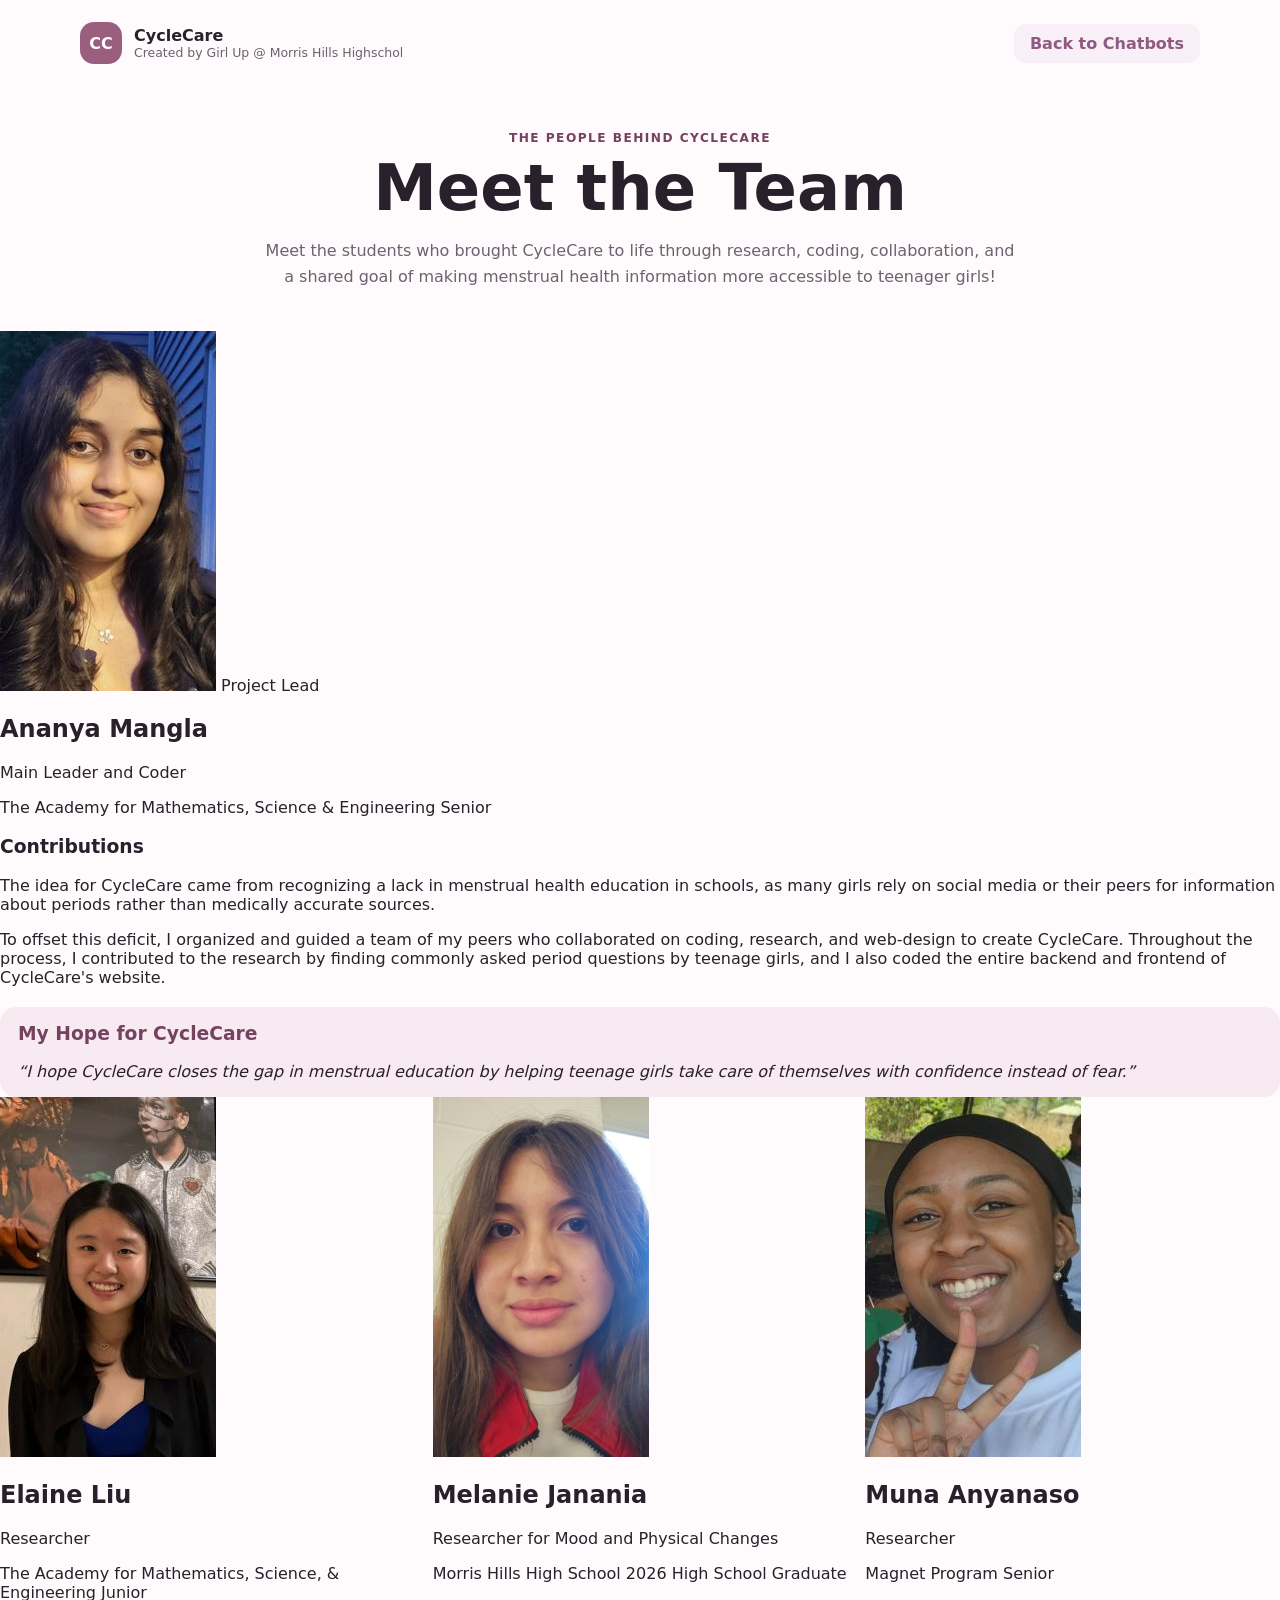
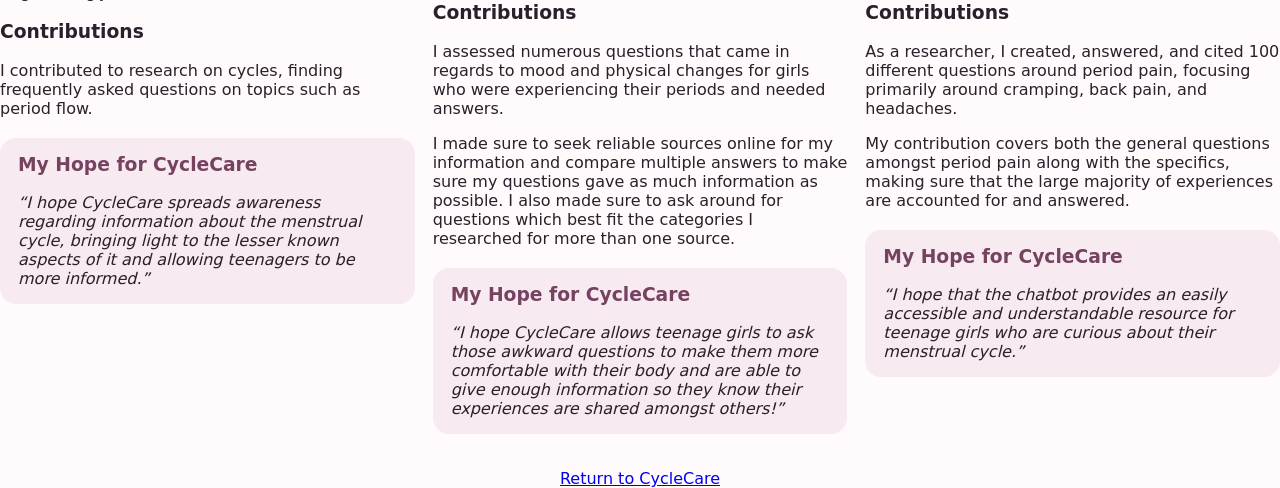
==== team.html @ 77952ff6 "Change class from 'ghost' to 'team-link'" ====
<!DOCTYPE html>
<html lang="en">

<head>
  <meta charset="UTF-8">
  <meta
    name="viewport"
    content="width=device-width, initial-scale=1.0"
  >

  <title>Meet the Team | CycleCare</title>

  <!-- Use the SAME stylesheet as your CycleCare homepage -->
  <link rel="stylesheet" href="style.css">
</head>


<body>

  <!-- =========================
       HEADER
  ========================== -->

  <div class="wrap">

  <header>

    <a href="index.html" class="brand">

      <div class="mark">
        CC
      </div>

      <div>
        <strong>CycleCare</strong>
        <small>Created by Girl Up @ Morris Hills Highschol</small>
      </div>

    </a>

    <div class="team-nav">

      <a href="index.html" class="team-link">
        Back to Chatbots
      </a>

    </div>

  </header>

</div>


  <!-- =========================
       INTRO
  ========================== -->

  <section class="team-hero">

  <div class="wrap">

    <div class="eyebrow">
      THE PEOPLE BEHIND CYCLECARE
    </div>

    <h1>Meet the Team</h1>

    <p class="lead">
      Meet the students who brought CycleCare to life through
      research, coding, collaboration, and a shared goal of making
      menstrual health information more accessible to teenager girls!
    </p>

  </div>

</section>



    <!-- =========================
         ANANYA
    ========================== -->

    <section class="member-card leader-card">

      <div class="member-photo-wrap">

        <img
          src="ananya.jpg"
          alt="Ananya Mangla"
          class="member-photo"
        >

        <span class="leader-badge">
          Project Lead
        </span>

      </div>


      <div class="member-info">

        <h2>Ananya Mangla</h2>

        <p class="member-role">
          Main Leader and Coder
        </p>

        <div class="member-meta">
          <span>
            The Academy for Mathematics, Science &amp; Engineering
          </span>

          <span>
            Senior
          </span>
        </div>


        <h3>Contributions</h3>

        <p>
          The idea for CycleCare came from recognizing a lack in
          menstrual health education in schools, as many girls rely
          on social media or their peers for information about
          periods rather than medically accurate sources.
        </p>

        <p>
          To offset this deficit, I organized and guided a team of
          my peers who collaborated on coding, research, and
          web-design to create CycleCare. Throughout the process,
          I contributed to the research by finding commonly asked
          period questions by teenage girls, and I also coded the
          entire backend and frontend of CycleCare's website.
        </p>


        <div class="team-hope">

          <h3>My Hope for CycleCare</h3>

          <p>
            “I hope CycleCare closes the gap in menstrual education
            by helping teenage girls take care of themselves with
            confidence instead of fear.”
          </p>

        </div>

      </div>

    </section>



    <!-- =========================
         OTHER TEAM MEMBERS
    ========================== -->

    <div class="team-grid">


      <!-- ELAINE -->

      <article class="member-card">

        <div class="member-photo-wrap">

          <img
            src="elaine.jpg"
            alt="Elaine Liu"
            class="member-photo"
          >

        </div>


        <div class="member-info">

          <h2>Elaine Liu</h2>

          <p class="member-role">
            Researcher
          </p>

          <div class="member-meta">

            <span>
              The Academy for Mathematics, Science, &amp; Engineering
            </span>

            <span>
              Junior
            </span>

          </div>


          <h3>Contributions</h3>

          <p>
            I contributed to research on cycles, finding frequently
            asked questions on topics such as period flow.
          </p>


          <div class="team-hope">

            <h3>My Hope for CycleCare</h3>

            <p>
              “I hope CycleCare spreads awareness regarding
              information about the menstrual cycle, bringing light
              to the lesser known aspects of it and allowing
              teenagers to be more informed.”
            </p>

          </div>

        </div>

      </article>



      <!-- MELANIE -->

      <article class="member-card">

        <div class="member-photo-wrap">

          <img
            src="melanie.png"
            alt="Melanie Janania"
            class="member-photo"
          >

        </div>


        <div class="member-info">

          <h2>Melanie Janania</h2>

          <p class="member-role">
            Researcher for Mood and Physical Changes
          </p>

          <div class="member-meta">

            <span>
              Morris Hills High School
            </span>

            <span>
              2026 High School Graduate
            </span>

          </div>


          <h3>Contributions</h3>

          <p>
            I assessed numerous questions that came in regards to
            mood and physical changes for girls who were
            experiencing their periods and needed answers.
          </p>

          <p>
            I made sure to seek reliable sources online for my
            information and compare multiple answers to make sure
            my questions gave as much information as possible.
            I also made sure to ask around for questions which best
            fit the categories I researched for more than one
            source.
          </p>


          <div class="team-hope">

            <h3>My Hope for CycleCare</h3>

            <p>
              “I hope CycleCare allows teenage girls to ask those
              awkward questions to make them more comfortable with
              their body and are able to give enough information so
              they know their experiences are shared amongst
              others!”
            </p>

          </div>

        </div>

      </article>



      <!-- MUNA -->

      <article class="member-card">

        <div class="member-photo-wrap">

          <img
            src="muna.jpg"
            alt="Muna Anyanaso"
            class="member-photo"
          >

        </div>


        <div class="member-info">

          <h2>Muna Anyanaso</h2>

          <p class="member-role">
            Researcher
          </p>

          <div class="member-meta">

            <span>
              Magnet Program
            </span>

            <span>
              Senior
            </span>

          </div>


          <h3>Contributions</h3>

          <p>
            As a researcher, I created, answered, and cited 100
            different questions around period pain, focusing
            primarily around cramping, back pain, and headaches.
          </p>

          <p>
            My contribution covers both the general questions
            amongst period pain along with the specifics, making
            sure that the large majority of experiences are
            accounted for and answered.
          </p>


          <div class="team-hope">

            <h3>My Hope for CycleCare</h3>

            <p>
              “I hope that the chatbot provides an easily accessible
              and understandable resource for teenage girls who are
              curious about their menstrual cycle.”
            </p>

          </div>

        </div>

      </article>

    </div>


    <div class="team-bottom">

      <a href="index.html" class="return-button">
        Return to CycleCare
      </a>

    </div>

  </main>

</body>

</html>
---- style.css ----
*{box-sizing:border-box}
:root{--bg:#fffafc;--surface:#fff;--text:#28202a;--muted:#6d626f;--border:#eadfe6;--accent:#9a5f7f;--accent2:#75425f;--soft:#f7eaf1}
body{margin:0;font-family:Inter,system-ui,-apple-system,"Segoe UI",sans-serif;color:var(--text);background:var(--bg)}
.wrap{width:min(1120px,calc(100% - 32px));margin:auto}
header{padding:22px 0;display:flex;justify-content:space-between;align-items:center}
.brand{display:flex;gap:12px;align-items:center}
.mark{width:42px;height:42px;border-radius:14px;display:grid;place-items:center;background:var(--accent);color:#fff;font-weight:800}
.brand strong,.brand small{display:block}.brand small{color:var(--muted);font-size:.78rem}
button,input{font:inherit}button{cursor:pointer}
.ghost{border:1px solid var(--border);background:#fff;border-radius:999px;padding:10px 15px}
.hero{padding:55px 0 70px;text-align:center}
.eyebrow{font-size:.76rem;letter-spacing:.12em;font-weight:800;color:var(--accent2)}
h1{font-size:clamp(2.2rem,6vw,4rem);line-height:1.05;margin:10px 0 16px}
.lead{max-width:720px;margin:auto;color:var(--muted);line-height:1.6}
.grid{display:grid;grid-template-columns:repeat(2,1fr);gap:18px;margin-top:38px;text-align:left}
.card{border:1px solid var(--border);background:#fff;border-radius:24px;padding:26px;box-shadow:0 12px 32px rgba(89,51,75,.06)}
.icon{width:52px;height:52px;border-radius:18px;background:var(--soft);display:grid;place-items:center;font-size:1.55rem;margin-bottom:18px}
.card b{font-size:1.22rem;display:block;margin-bottom:8px}.card p{color:var(--muted);line-height:1.5}
.hidden{display:none!important}
.chat{padding:18px 0 58px}.layout{display:grid;grid-template-columns:300px 1fr;gap:20px}
.side,.chatbox{background:#fff;border:1px solid var(--border);border-radius:24px;box-shadow:0 18px 50px rgba(89,51,75,.09)}
.side{padding:22px}.side h2{margin:14px 0 8px}.side p{color:var(--muted);line-height:1.5}
.examples button{display:block;width:100%;margin:8px 0;padding:10px 12px;border:1px solid var(--border);background:#fff;border-radius:13px;text-align:left}
.disclaimer{font-size:.82rem}
.chatbox{min-height:650px;display:flex;flex-direction:column;overflow:hidden}
.top{padding:17px 19px;border-bottom:1px solid var(--border);display:flex;justify-content:space-between;align-items:center}
.top small{display:block;color:var(--muted);margin-top:2px}
.messages{flex:1;padding:20px;overflow-y:auto}
.msg{display:flex;margin:11px 0}.msg.user{justify-content:flex-end}
.bubble{max-width:78%;padding:13px 15px;border-radius:18px;line-height:1.48;white-space:pre-wrap}
.msg.bot .bubble{background:#fff;border:1px solid var(--border);border-top-left-radius:6px}
.msg.user .bubble{background:var(--accent);color:#fff;border-top-right-radius:6px}
.meta{display:block;color:var(--muted);font-size:.72rem;margin-top:6px}
form{display:grid;grid-template-columns:1fr auto;gap:10px;padding:15px;border-top:1px solid var(--border)}
input{border:1px solid var(--border);border-radius:15px;padding:13px 14px;outline:none}
.send{border:0;border-radius:15px;background:var(--accent);color:#fff;padding:0 20px;font-weight:800}
@media(max-width:850px){.grid,.layout{grid-template-columns:1fr}.side{order:2}}


.team-link {
  display: inline-block;

  padding: 10px 16px;

  border-radius: 12px;

  color: #8f5a82;
  background: #f8f0f6;

  text-decoration: none;
  font-weight: 700;

  transition: 0.2s ease;
}

.team-link:hover {
  background: #f0e1ec;
  transform: translateY(-1px);
}

/* ========================================
   MEET THE TEAM PAGE
======================================== */

.team-hero{
  padding:45px 0 42px;
  text-align:center
}

.team-hero .lead{
  max-width:760px
}


/* NAVIGATION LINK */

header a{
  text-decoration:none;
  color:inherit
}

.team-nav{
  display:flex;
  gap:10px;
  align-items:center
}


/* TEAM MEMBER CARDS */

.team-members{
  padding-bottom:70px
}

.team-leader{
  display:grid;
  grid-template-columns:280px 1fr;
  overflow:hidden;
  padding:0;
  margin-bottom:22px;
  border:2px solid var(--border)
}

.team-photo-wrap{
  position:relative;
  background:var(--soft);
  min-height:340px
}

.team-photo{
  width:100%;
  height:100%;
  display:block;
  object-fit:cover
}

.leader-label{
  position:absolute;
  left:18px;
  bottom:18px;
  background:var(--accent);
  color:#fff;
  padding:8px 13px;
  border-radius:999px;
  font-size:.78rem;
  font-weight:800
}

.team-info{
  padding:28px
}

.team-info h2{
  margin:0 0 5px;
  font-size:1.65rem
}

.team-role{
  color:var(--accent2);
  font-weight:800;
  margin:0 0 14px
}

.team-details{
  display:flex;
  flex-wrap:wrap;
  gap:8px;
  margin-bottom:22px
}

.team-details span{
  background:var(--soft);
  color:var(--muted);
  padding:7px 10px;
  border-radius:10px;
  font-size:.78rem;
  font-weight:700
}

.team-info h3{
  margin:19px 0 7px;
  font-size:.95rem
}

.team-info p{
  color:var(--muted);
  line-height:1.6;
  margin-top:6px
}


/* HOPE SECTION */

.team-hope{
  background:var(--soft);
  border-radius:16px;
  padding:16px 18px;
  margin-top:20px
}

.team-hope h3{
  margin-top:0;
  color:var(--accent2)
}

.team-hope p{
  margin-bottom:0;
  color:var(--text);
  font-style:italic
}


/* THREE RESEARCHER CARDS */

.team-grid{
  display:grid;
  grid-template-columns:repeat(3,1fr);
  gap:18px
}

.team-member{
  padding:0;
  overflow:hidden;
  display:flex;
  flex-direction:column
}

.team-member .team-photo-wrap{
  height:280px;
  min-height:280px
}

.team-member .team-info{
  display:flex;
  flex-direction:column;
  flex:1
}

.team-member .team-hope{
  margin-top:auto
}


/* BOTTOM BUTTON */

.team-bottom{
  text-align:center;
  margin-top:35px
}

.team-bottom .ghost{
  display:inline-block;
  text-decoration:none;
  color:var(--text)
}


/* RESPONSIVE */

@media(max-width:850px){

  .team-leader{
    grid-template-columns:1fr
  }

  .team-leader .team-photo-wrap{
    height:420px
  }

  .team-grid{
    grid-template-columns:1fr
  }

  .team-member .team-photo-wrap{
    height:420px
  }

}

@media(max-width:500px){

  .team-hero{
    padding-top:30px
  }

  .team-info{
    padding:22px
  }

  .team-leader .team-photo-wrap,
  .team-member .team-photo-wrap{
    height:350px
  }

}
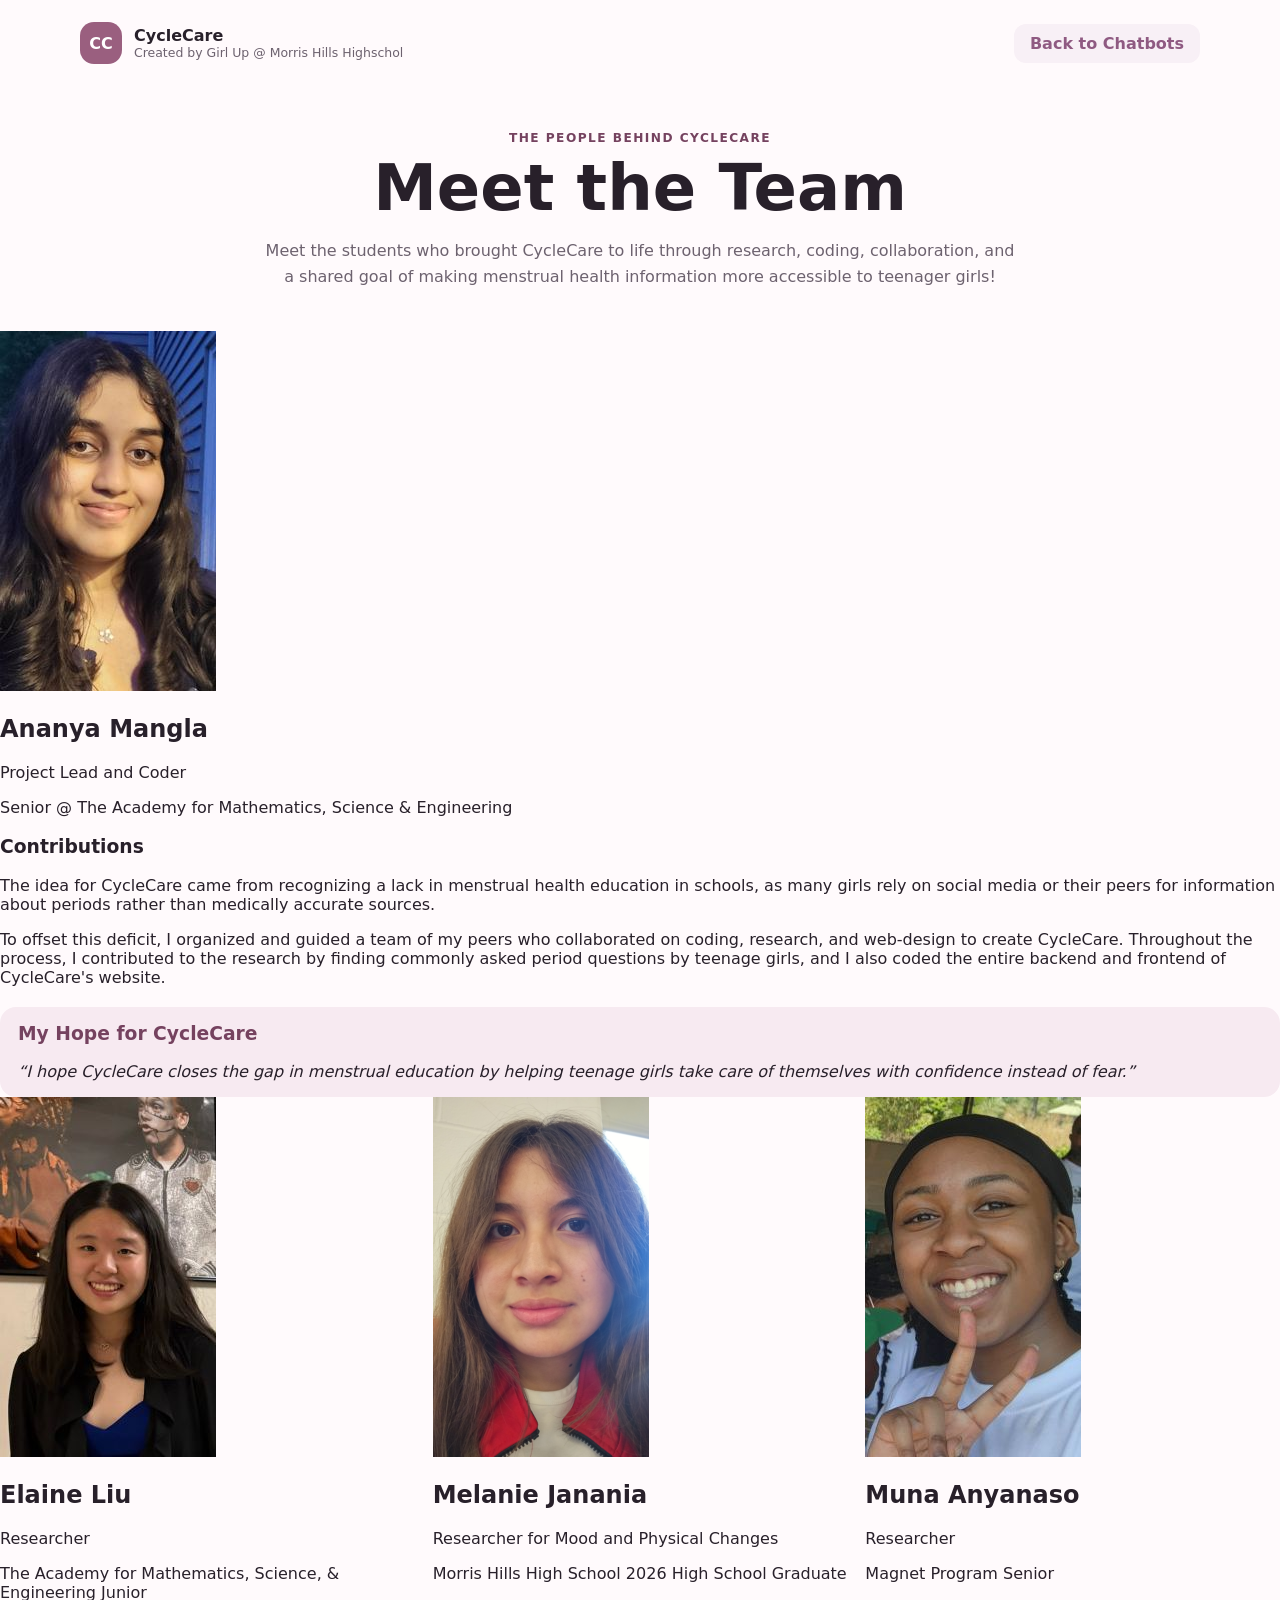
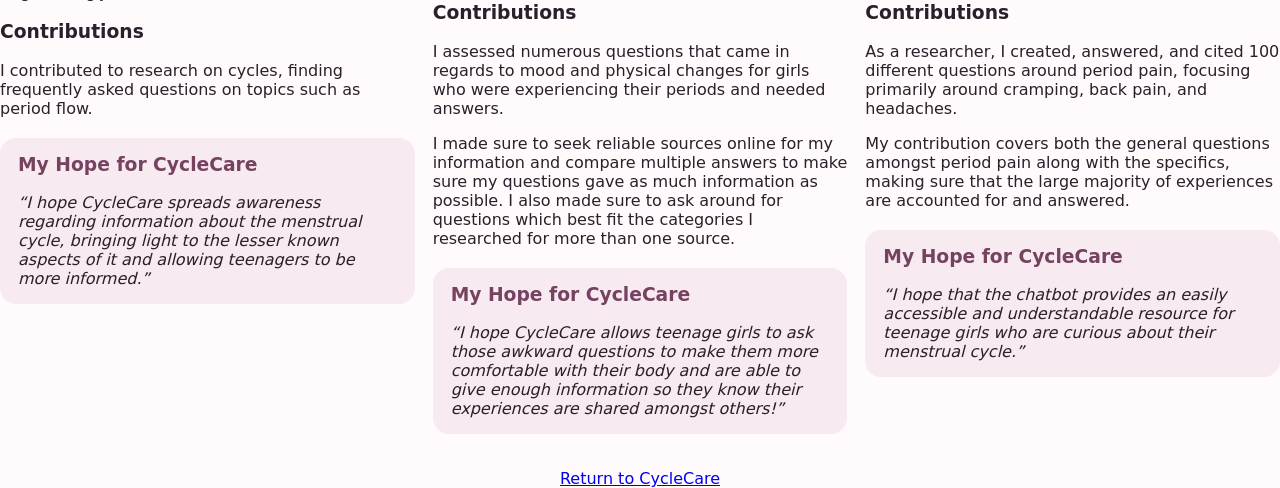
==== commit 3b05950c: "Revise Ananya Mangla's role and title Updated Ananya Mangla's role and title in the team section." ====
--- a/team.html
+++ b/team.html
@@ -91,10 +91,6 @@
           class="member-photo"
         >
 
-        <span class="leader-badge">
-          Project Lead
-        </span>
-
       </div>
 
 
@@ -103,16 +99,12 @@
         <h2>Ananya Mangla</h2>
 
         <p class="member-role">
-          Main Leader and Coder
+          Project Lead and Coder
         </p>
 
         <div class="member-meta">
           <span>
-            The Academy for Mathematics, Science &amp; Engineering
-          </span>
-
-          <span>
-            Senior
+            Senior @ The Academy for Mathematics, Science &amp; Engineering
           </span>
         </div>
 
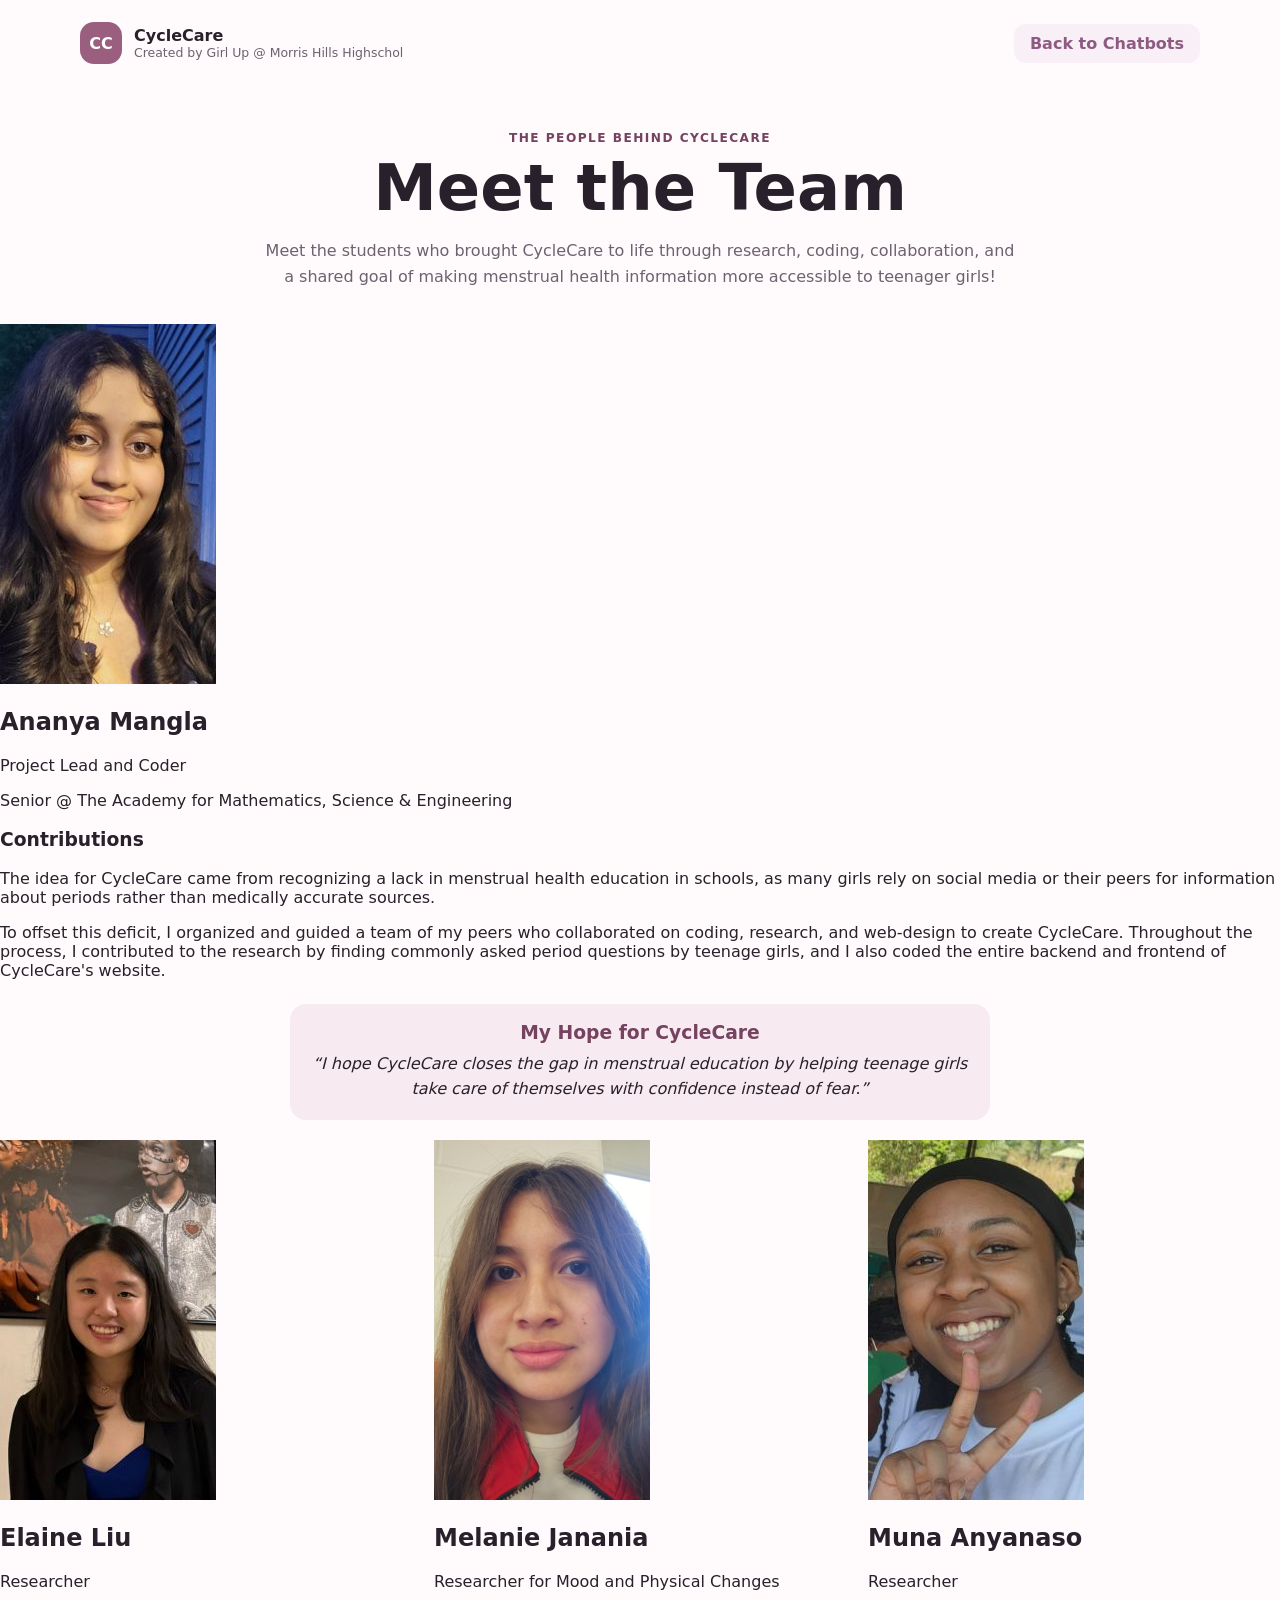
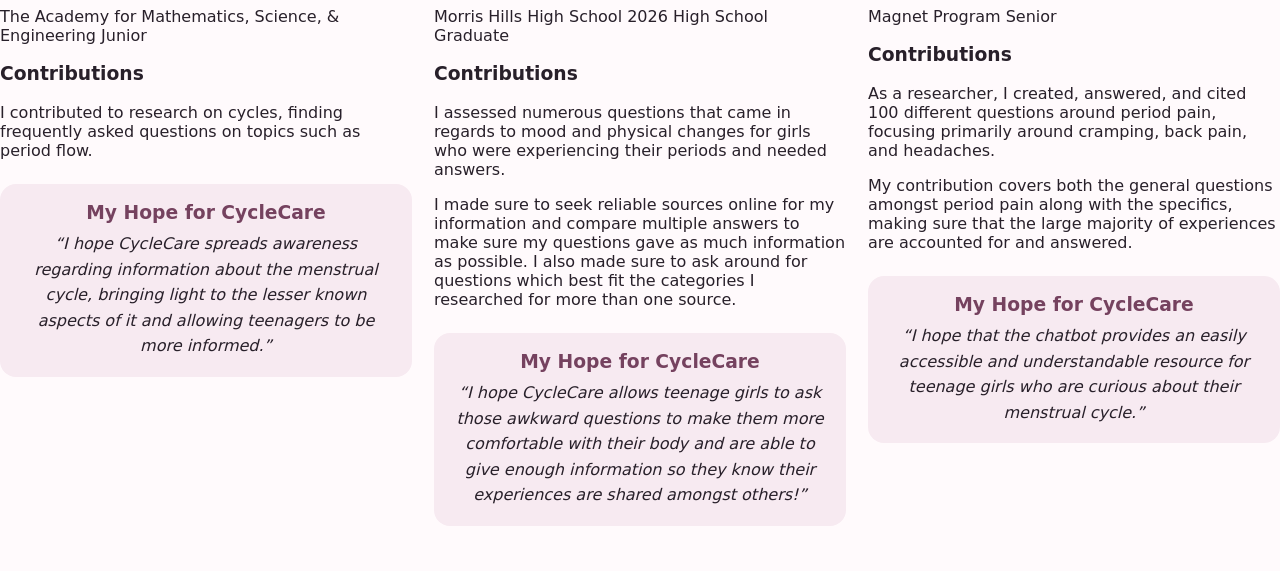
==== commit 31d93703: "Remove return button from team.html Removed return button link from the team section." ====
--- a/team.html
+++ b/team.html
@@ -363,10 +363,6 @@
 
     <div class="team-bottom">
 
-      <a href="index.html" class="return-button">
-        Return to CycleCare
-      </a>
-
     </div>
 
   </main>
--- a/style.css
+++ b/style.css
@@ -63,213 +63,388 @@
 ======================================== */
 
 .team-hero{
-  padding:45px 0 42px;
-  text-align:center
+  padding:45px 0 35px;
+  text-align:center;
 }
 
 .team-hero .lead{
-  max-width:760px
-}
-
-
-/* NAVIGATION LINK */
+  max-width:760px;
+  margin:auto;
+  color:var(--muted);
+  line-height:1.6;
+}
+
+
+/* HEADER */
 
 header a{
   text-decoration:none;
-  color:inherit
+  color:inherit;
 }
 
 .team-nav{
   display:flex;
   gap:10px;
-  align-items:center
-}
-
-
-/* TEAM MEMBER CARDS */
+  align-items:center;
+}
+
+
+/* TEAM SECTION */
 
 .team-members{
-  padding-bottom:70px
-}
+  padding-bottom:70px;
+}
+
+
+/* ========================================
+   ANANYA - TEAM LEADER
+======================================== */
 
 .team-leader{
-  display:grid;
-  grid-template-columns:280px 1fr;
-  overflow:hidden;
-  padding:0;
-  margin-bottom:22px;
-  border:2px solid var(--border)
-}
-
-.team-photo-wrap{
+  display:block;
+  max-width:820px;
+  margin:0 auto 65px;
+  padding:32px;
+  text-align:center;
+
+  background:var(--surface);
+  border:1px solid var(--border);
+  border-radius:24px;
+
+  box-shadow:0 12px 32px rgba(89,51,75,.06);
+}
+
+
+/* ANANYA IMAGE */
+
+.team-leader .team-photo-wrap{
   position:relative;
+
+  width:230px;
+  height:230px;
+
+  min-height:0;
+
+  margin:0 auto 24px;
+
   background:var(--soft);
-  min-height:340px
-}
-
-.team-photo{
-  width:100%;
-  height:100%;
+
+  border-radius:50%;
+}
+
+
+.team-leader .team-photo{
+  width:230px;
+  height:230px;
+
   display:block;
-  object-fit:cover
-}
+
+  object-fit:cover;
+  object-position:center;
+
+  border-radius:50%;
+}
+
+
+/* PROJECT LEAD LABEL */
 
 .leader-label{
   position:absolute;
-  left:18px;
-  bottom:18px;
+
+  left:50%;
+  bottom:-12px;
+
+  transform:translateX(-50%);
+
   background:var(--accent);
   color:#fff;
-  padding:8px 13px;
+
+  padding:7px 14px;
+
   border-radius:999px;
-  font-size:.78rem;
-  font-weight:800
-}
-
-.team-info{
-  padding:28px
-}
+
+  font-size:.76rem;
+  font-weight:800;
+
+  white-space:nowrap;
+}
+
+
+/* ANANYA INFORMATION */
+
+.team-leader .team-info{
+  padding:10px 20px 5px;
+  text-align:center;
+}
+
 
 .team-info h2{
   margin:0 0 5px;
-  font-size:1.65rem
-}
+
+  font-family:Inter,system-ui,-apple-system,"Segoe UI",sans-serif;
+
+  font-size:1.65rem;
+
+  color:var(--text);
+}
+
 
 .team-role{
   color:var(--accent2);
+
   font-weight:800;
-  margin:0 0 14px
-}
+
+  margin:0 0 14px;
+}
+
 
 .team-details{
   display:flex;
+
+  justify-content:center;
   flex-wrap:wrap;
+
   gap:8px;
-  margin-bottom:22px
-}
+
+  margin-bottom:22px;
+}
+
 
 .team-details span{
   background:var(--soft);
+
   color:var(--muted);
+
   padding:7px 10px;
+
   border-radius:10px;
+
   font-size:.78rem;
-  font-weight:700
-}
+  font-weight:700;
+}
+
 
 .team-info h3{
   margin:19px 0 7px;
-  font-size:.95rem
-}
+
+  font-family:Inter,system-ui,-apple-system,"Segoe UI",sans-serif;
+
+  font-size:.95rem;
+
+  color:var(--text);
+}
+
 
 .team-info p{
+  max-width:700px;
+
+  margin:6px auto;
+
   color:var(--muted);
+
+  font-family:Inter,system-ui,-apple-system,"Segoe UI",sans-serif;
+
   line-height:1.6;
-  margin-top:6px
-}
-
-
-/* HOPE SECTION */
+}
+
+
+/* ========================================
+   MY HOPE FOR CYCLECARE
+======================================== */
 
 .team-hope{
+  max-width:700px;
+
+  margin:24px auto 0;
+
+  padding:18px 20px;
+
   background:var(--soft);
+
   border-radius:16px;
-  padding:16px 18px;
-  margin-top:20px
-}
+
+  text-align:center;
+}
+
 
 .team-hope h3{
-  margin-top:0;
-  color:var(--accent2)
-}
+  margin:0 0 8px;
+
+  color:var(--accent2);
+}
+
 
 .team-hope p{
-  margin-bottom:0;
+  margin:0 auto;
+
   color:var(--text);
-  font-style:italic
-}
-
-
-/* THREE RESEARCHER CARDS */
+
+  font-style:italic;
+
+  line-height:1.6;
+}
+
+
+/* ========================================
+   ELAINE, MELANIE, MUNA
+======================================== */
 
 .team-grid{
   display:grid;
+
   grid-template-columns:repeat(3,1fr);
-  gap:18px
-}
+
+  gap:22px;
+
+  margin-top:20px;
+
+  align-items:stretch;
+}
+
 
 .team-member{
-  padding:0;
-  overflow:hidden;
-  display:flex;
-  flex-direction:column
-}
-
-.team-member .team-photo-wrap{
-  height:280px;
-  min-height:280px
-}
-
-.team-member .team-info{
+  padding:28px 22px;
+
   display:flex;
   flex-direction:column;
-  flex:1
-}
+
+  text-align:center;
+
+  background:var(--surface);
+
+  border:1px solid var(--border);
+
+  border-radius:24px;
+
+  box-shadow:0 12px 32px rgba(89,51,75,.06);
+}
+
+
+/* CENTER THEIR IMAGES */
+
+.team-member .team-photo-wrap{
+  position:relative;
+
+  width:180px;
+  height:180px;
+
+  min-height:0;
+
+  margin:0 auto 22px;
+
+  background:var(--soft);
+
+  border-radius:50%;
+}
+
+
+.team-member .team-photo{
+  width:180px;
+  height:180px;
+
+  display:block;
+
+  object-fit:cover;
+  object-position:center;
+
+  border-radius:50%;
+}
+
+
+/* CENTER THEIR INFORMATION */
+
+.team-member .team-info{
+  padding:0;
+
+  display:flex;
+  flex-direction:column;
+
+  flex:1;
+
+  text-align:center;
+}
+
+
+.team-member .team-details{
+  justify-content:center;
+}
+
 
 .team-member .team-hope{
-  margin-top:auto
-}
-
-
-/* BOTTOM BUTTON */
+  margin-top:auto;
+}
+
+
+/* ========================================
+   BOTTOM BUTTON
+======================================== */
 
 .team-bottom{
   text-align:center;
-  margin-top:35px
-}
+
+  margin-top:45px;
+}
+
 
 .team-bottom .ghost{
   display:inline-block;
+
   text-decoration:none;
-  color:var(--text)
-}
-
-
-/* RESPONSIVE */
+
+  color:var(--text);
+}
+
+
+/* ========================================
+   MOBILE
+======================================== */
 
 @media(max-width:850px){
 
   .team-leader{
-    grid-template-columns:1fr
-  }
-
-  .team-leader .team-photo-wrap{
-    height:420px
+    max-width:650px;
+    margin-bottom:55px;
   }
 
   .team-grid{
-    grid-template-columns:1fr
-  }
-
-  .team-member .team-photo-wrap{
-    height:420px
-  }
-
-}
+    grid-template-columns:1fr;
+    max-width:650px;
+    margin-left:auto;
+    margin-right:auto;
+  }
+
+  .team-member{
+    margin-bottom:5px;
+  }
+
+}
+
 
 @media(max-width:500px){
 
   .team-hero{
-    padding-top:30px
-  }
-
-  .team-info{
-    padding:22px
+    padding-top:30px;
+  }
+
+  .team-leader{
+    padding:25px 18px;
+  }
+
+  .team-leader .team-info{
+    padding-left:0;
+    padding-right:0;
   }
 
   .team-leader .team-photo-wrap,
-  .team-member .team-photo-wrap{
-    height:350px
-  }
-
-}
+  .team-leader .team-photo{
+    width:190px;
+    height:190px;
+  }
+
+  .team-member .team-photo-wrap,
+  .team-member .team-photo{
+    width:165px;
+    height:165px;
+  }
+
+}
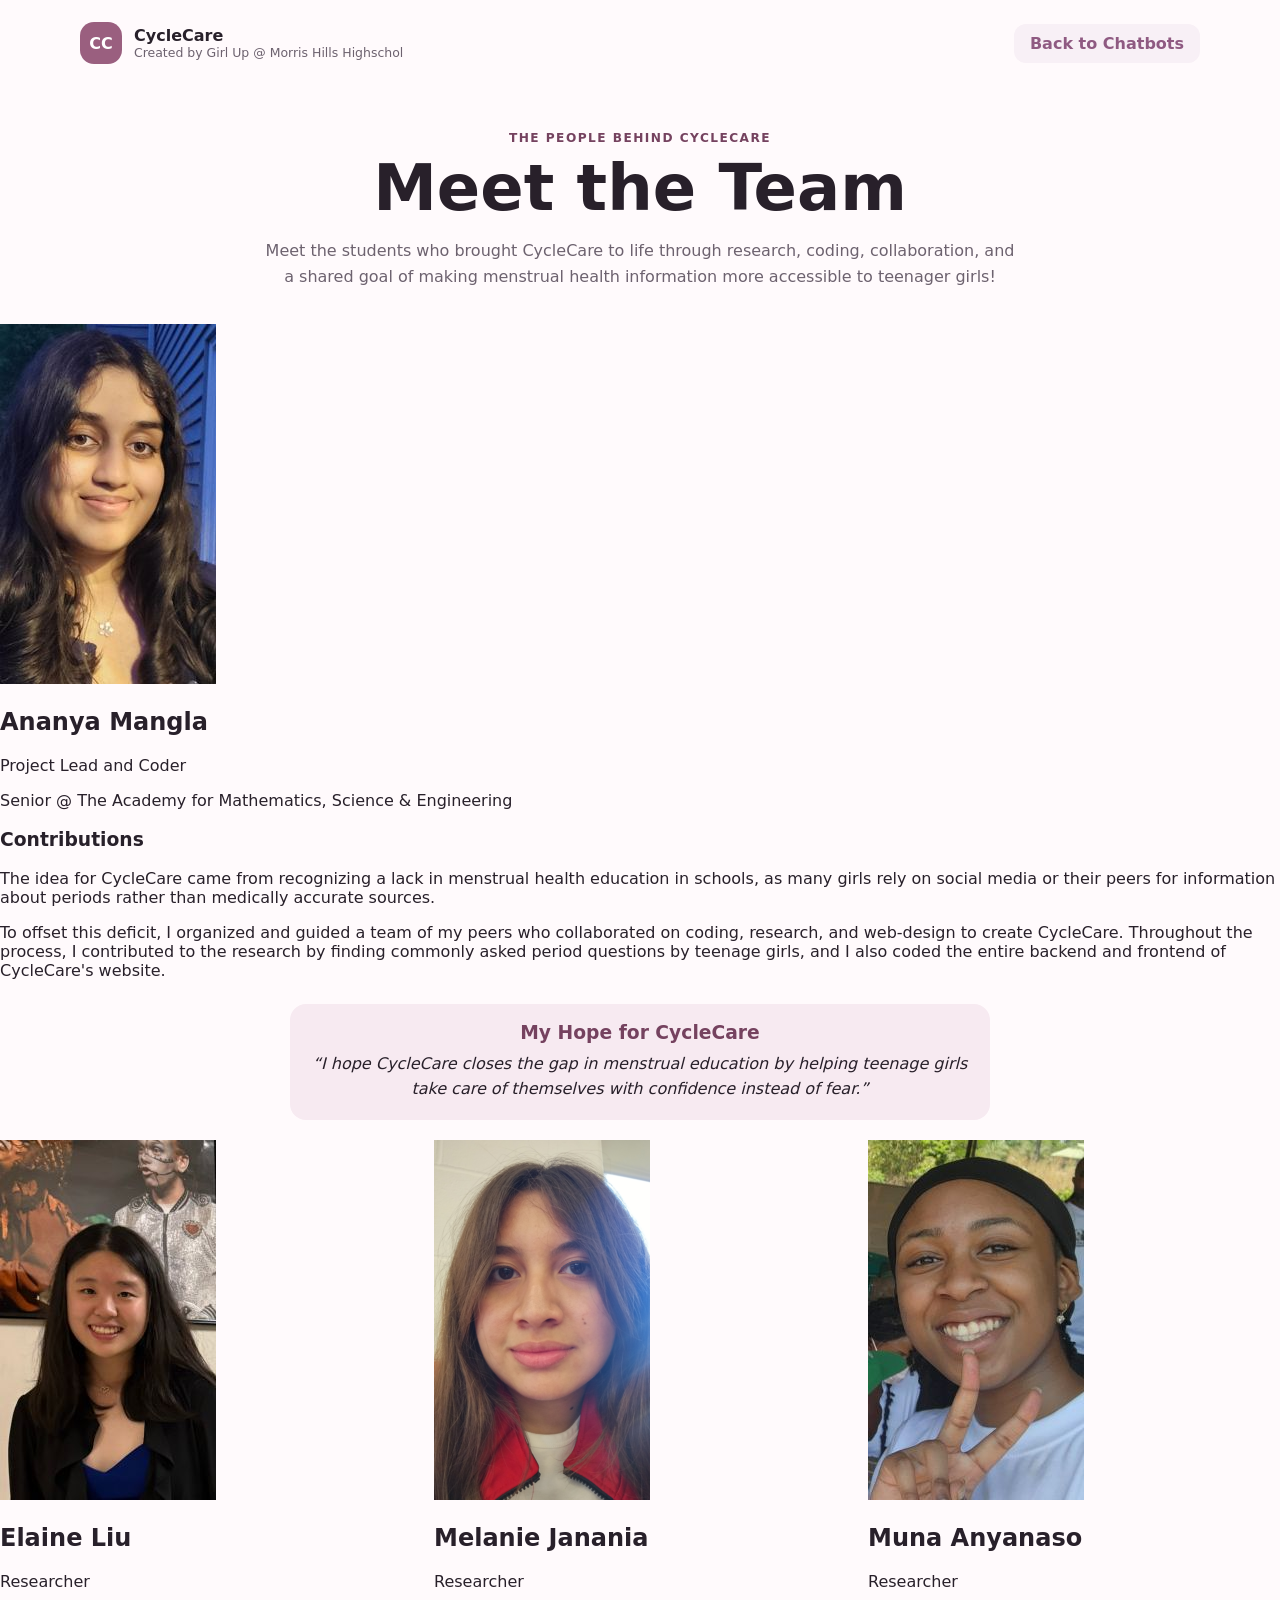
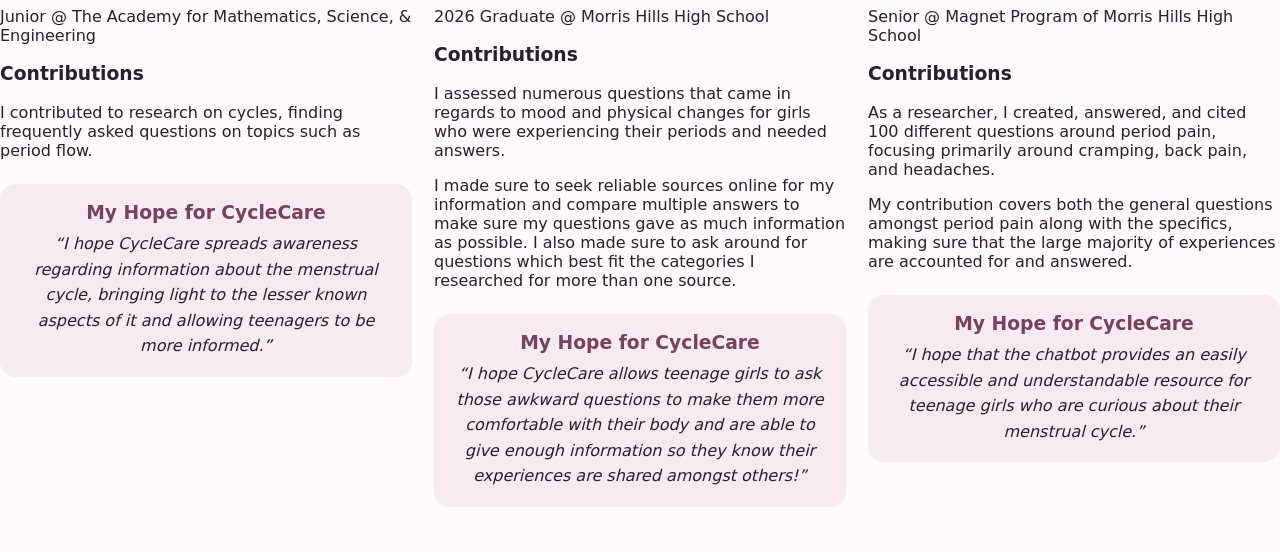
==== commit 376faeb0: "Update member roles and affiliations in team.html" ====
--- a/team.html
+++ b/team.html
@@ -179,13 +179,9 @@
           <div class="member-meta">
 
             <span>
-              The Academy for Mathematics, Science, &amp; Engineering
+              Junior @ The Academy for Mathematics, Science, &amp; Engineering
             </span>
-
-            <span>
-              Junior
-            </span>
-
+            
           </div>
 
 
@@ -236,18 +232,15 @@
           <h2>Melanie Janania</h2>
 
           <p class="member-role">
-            Researcher for Mood and Physical Changes
+            Researcher
           </p>
 
           <div class="member-meta">
 
             <span>
-              Morris Hills High School
+              2026 Graduate @ Morris Hills High School
             </span>
 
-            <span>
-              2026 High School Graduate
-            </span>
 
           </div>
 
@@ -316,11 +309,7 @@
           <div class="member-meta">
 
             <span>
-              Magnet Program
-            </span>
-
-            <span>
-              Senior
+              Senior @ Magnet Program of Morris Hills High School
             </span>
 
           </div>
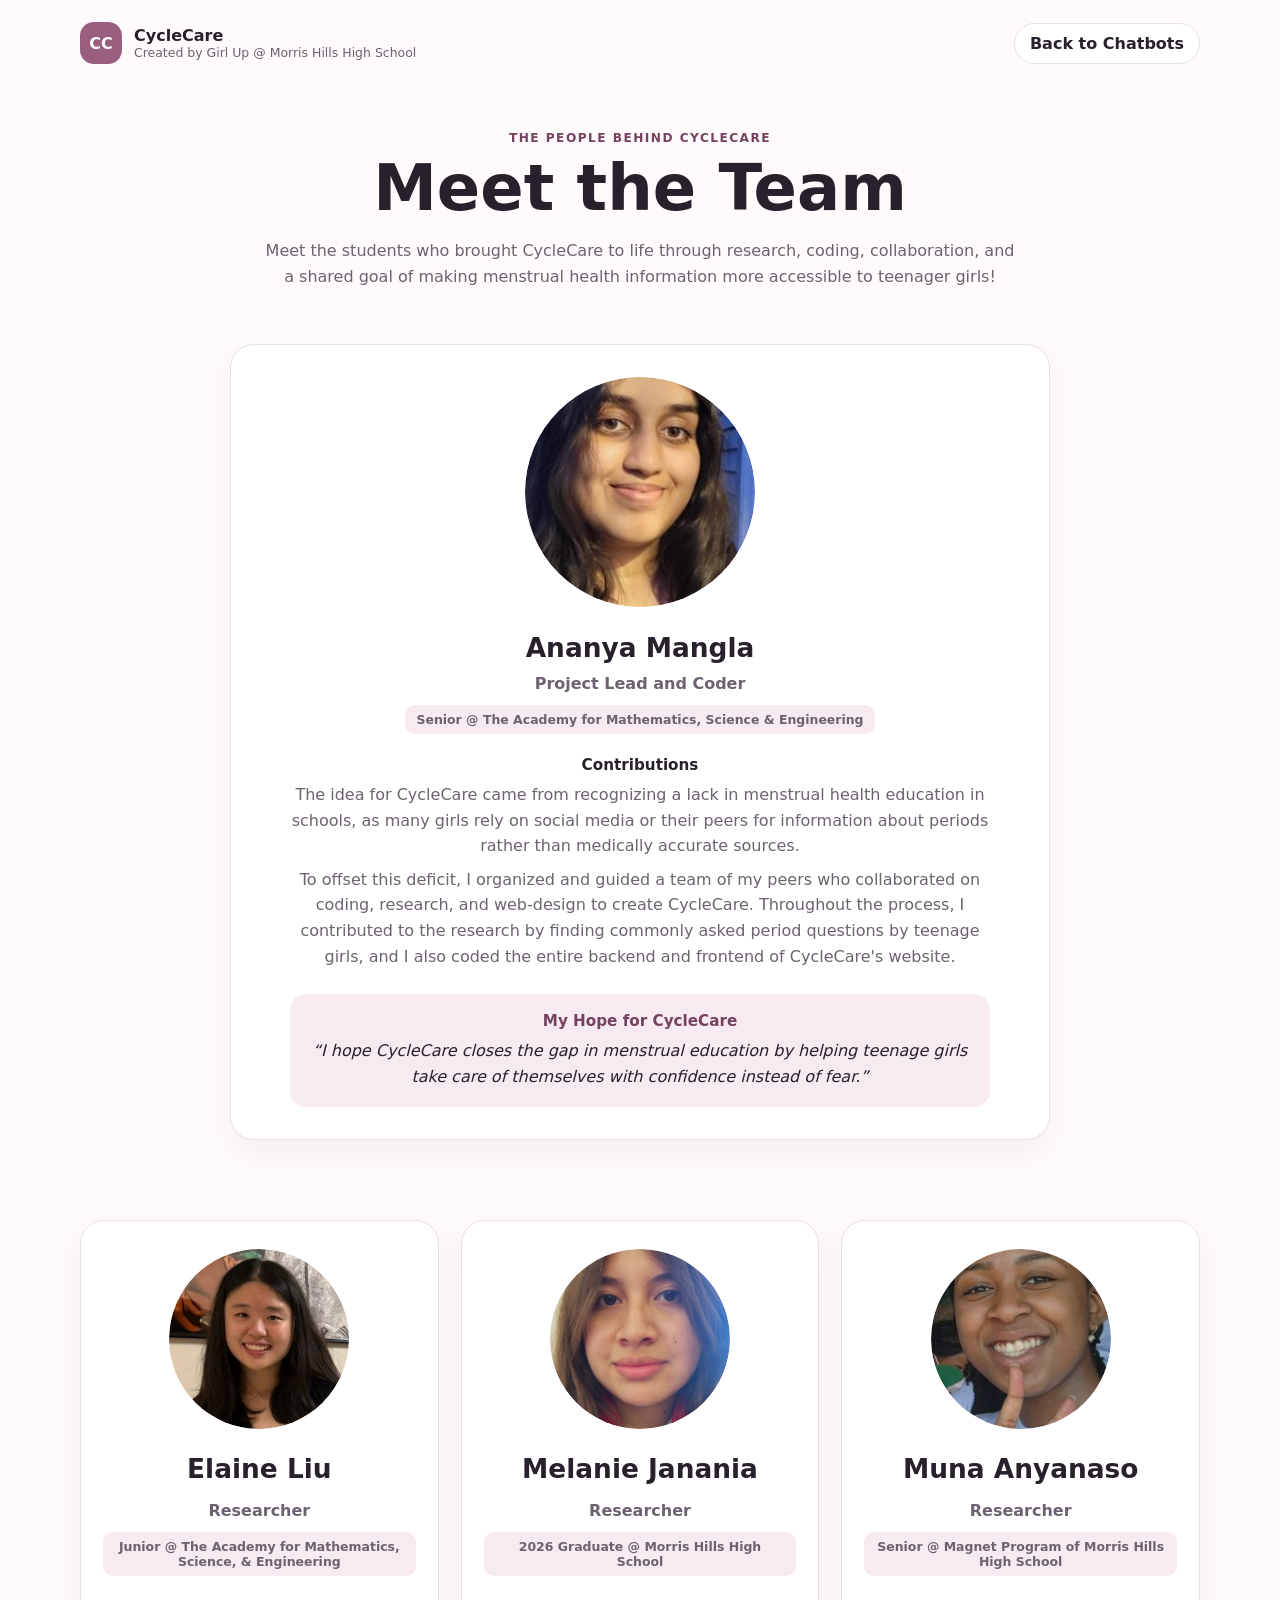
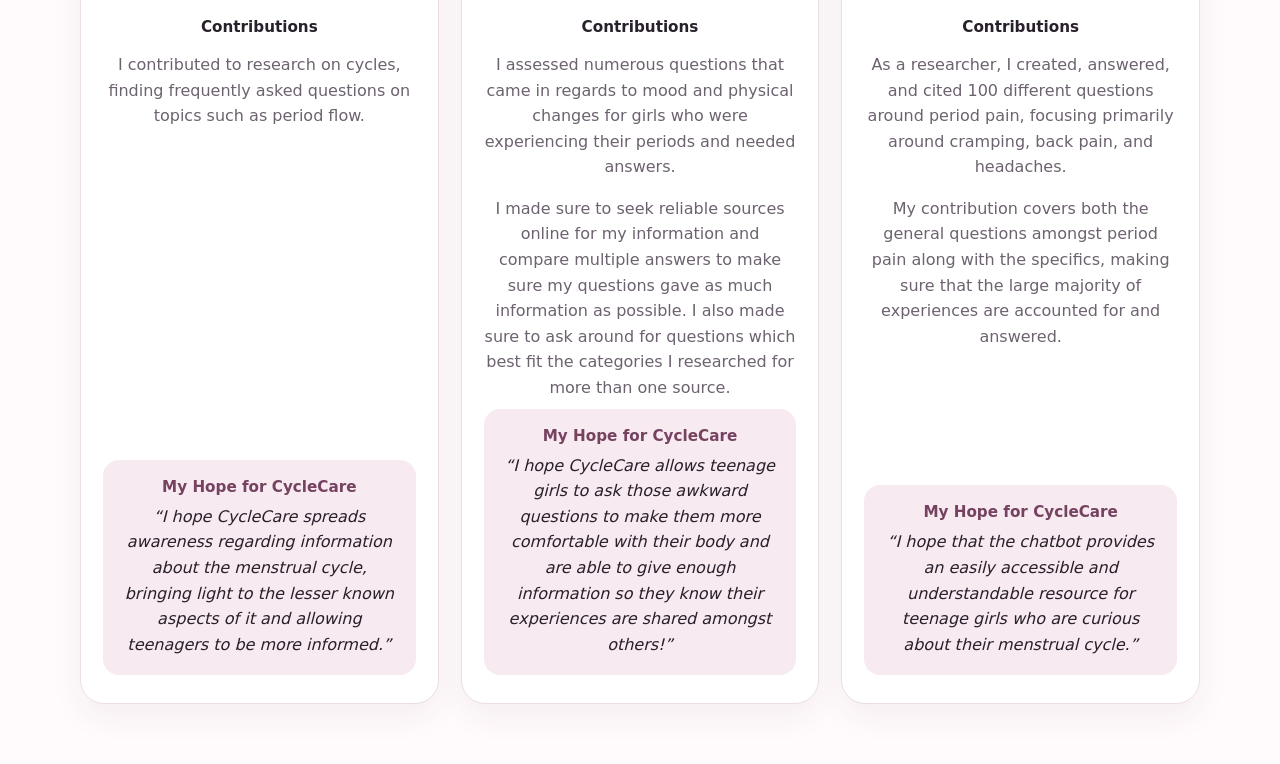
==== commit 26d34e66: "Fix spelling of 'High School' in team.html" ====
--- a/team.html
+++ b/team.html
@@ -33,7 +33,7 @@
 
       <div>
         <strong>CycleCare</strong>
-        <small>Created by Girl Up @ Morris Hills Highschol</small>
+        <small>Created by Girl Up @ Morris Hills High School</small>
       </div>
 
     </a>
--- a/style.css
+++ b/style.css
@@ -58,8 +58,10 @@
   transform: translateY(-1px);
 }
 
+@media(max-width:850px){.grid,.layout{grid-template-columns:1fr}.side{order:2}}
+
 /* ========================================
-   MEET THE TEAM PAGE
+   MEET THE TEAM
 ======================================== */
 
 .team-hero{
@@ -70,8 +72,6 @@
 .team-hero .lead{
   max-width:760px;
   margin:auto;
-  color:var(--muted);
-  line-height:1.6;
 }
 
 
@@ -84,60 +84,65 @@
 
 .team-nav{
   display:flex;
-  gap:10px;
   align-items:center;
 }
 
-
-/* TEAM SECTION */
-
-.team-members{
-  padding-bottom:70px;
+.team-link{
+  display:inline-block;
+  padding:10px 15px;
+
+  border:1px solid var(--border);
+  border-radius:999px;
+
+  background:#fff;
+  color:var(--text);
+
+  text-decoration:none;
 }
 
 
 /* ========================================
-   ANANYA - TEAM LEADER
+   ANANYA
 ======================================== */
 
-.team-leader{
-  display:block;
-  max-width:820px;
-  margin:0 auto 65px;
+.leader-card{
+  width:min(820px,calc(100% - 32px));
+
+  margin:20px auto 80px;
   padding:32px;
-  text-align:center;
 
   background:var(--surface);
+
   border:1px solid var(--border);
   border-radius:24px;
 
   box-shadow:0 12px 32px rgba(89,51,75,.06);
-}
-
-
-/* ANANYA IMAGE */
-
-.team-leader .team-photo-wrap{
-  position:relative;
-
+
+  text-align:center;
+}
+
+
+/* ANANYA PHOTO */
+
+.leader-card .member-photo-wrap{
   width:230px;
   height:230px;
 
-  min-height:0;
-
-  margin:0 auto 24px;
+  margin:0 auto 25px;
+
+  overflow:hidden;
+
+  border-radius:50%;
 
   background:var(--soft);
-
-  border-radius:50%;
-}
-
-
-.team-leader .team-photo{
-  width:230px;
-  height:230px;
-
+}
+
+
+.leader-card .member-photo{
   display:block;
+
+  width:100%;
+  height:100%;
 
   object-fit:cover;
   object-position:center;
@@ -146,59 +151,37 @@
 }
 
 
-/* PROJECT LEAD LABEL */
-
-.leader-label{
-  position:absolute;
-
-  left:50%;
-  bottom:-12px;
-
-  transform:translateX(-50%);
-
-  background:var(--accent);
-  color:#fff;
-
-  padding:7px 14px;
-
-  border-radius:999px;
-
-  font-size:.76rem;
+/* ANANYA INFORMATION */
+
+.leader-card .member-info{
+  width:100%;
+
+  padding:0;
+
+  text-align:center;
+}
+
+
+.member-info h2{
+  margin:0 0 6px;
+
+  font-family:Inter,system-ui,-apple-system,"Segoe UI",sans-serif;
+  font-size:1.65rem;
+
+  color:var(--text);
+}
+
+
+.member-role{
+  margin:0 0 14px;
+
+  color:var(--accent2);
+
   font-weight:800;
-
-  white-space:nowrap;
-}
-
-
-/* ANANYA INFORMATION */
-
-.team-leader .team-info{
-  padding:10px 20px 5px;
-  text-align:center;
-}
-
-
-.team-info h2{
-  margin:0 0 5px;
-
-  font-family:Inter,system-ui,-apple-system,"Segoe UI",sans-serif;
-
-  font-size:1.65rem;
-
-  color:var(--text);
-}
-
-
-.team-role{
-  color:var(--accent2);
-
-  font-weight:800;
-
-  margin:0 0 14px;
-}
-
-
-.team-details{
+}
+
+
+.member-meta{
   display:flex;
 
   justify-content:center;
@@ -210,12 +193,11 @@
 }
 
 
-.team-details span{
+.member-meta span{
+  padding:7px 11px;
+
   background:var(--soft);
-
   color:var(--muted);
-
-  padding:7px 10px;
 
   border-radius:10px;
 
@@ -224,21 +206,20 @@
 }
 
 
-.team-info h3{
-  margin:19px 0 7px;
+.member-info h3{
+  margin:20px 0 8px;
+
+  color:var(--text);
 
   font-family:Inter,system-ui,-apple-system,"Segoe UI",sans-serif;
-
   font-size:.95rem;
-
-  color:var(--text);
-}
-
-
-.team-info p{
+}
+
+
+.member-info p{
   max-width:700px;
 
-  margin:6px auto;
+  margin:8px auto;
 
   color:var(--muted);
 
@@ -248,14 +229,13 @@
 }
 
 
-/* ========================================
-   MY HOPE FOR CYCLECARE
-======================================== */
+/* MY HOPE BOX */
 
 .team-hope{
+  width:100%;
   max-width:700px;
 
-  margin:24px auto 0;
+  margin:25px auto 0;
 
   padding:18px 20px;
 
@@ -290,59 +270,60 @@
 ======================================== */
 
 .team-grid{
+  width:min(1120px,calc(100% - 32px));
+
+  margin:0 auto;
+
   display:grid;
 
   grid-template-columns:repeat(3,1fr);
 
   gap:22px;
 
-  margin-top:20px;
-
   align-items:stretch;
 }
 
 
-.team-member{
+.team-grid .member-card{
   padding:28px 22px;
+
+  background:var(--surface);
+
+  border:1px solid var(--border);
+  border-radius:24px;
+
+  box-shadow:0 12px 32px rgba(89,51,75,.06);
 
   display:flex;
   flex-direction:column;
 
   text-align:center;
-
-  background:var(--surface);
-
-  border:1px solid var(--border);
-
-  border-radius:24px;
-
-  box-shadow:0 12px 32px rgba(89,51,75,.06);
-}
-
-
-/* CENTER THEIR IMAGES */
-
-.team-member .team-photo-wrap{
-  position:relative;
-
+}
+
+
+/* CENTER ALL THREE PHOTOS */
+
+.team-grid .member-photo-wrap{
   width:180px;
   height:180px;
 
-  min-height:0;
-
-  margin:0 auto 22px;
+  margin:0 auto 24px;
+
+  overflow:hidden;
+
+  border-radius:50%;
 
   background:var(--soft);
 
-  border-radius:50%;
-}
-
-
-.team-member .team-photo{
-  width:180px;
-  height:180px;
-
+  flex-shrink:0;
+}
+
+
+.team-grid .member-photo{
   display:block;
+
+  width:100%;
+  height:100%;
 
   object-fit:cover;
   object-position:center;
@@ -353,7 +334,7 @@
 
 /* CENTER THEIR INFORMATION */
 
-.team-member .team-info{
+.team-grid .member-info{
   padding:0;
 
   display:flex;
@@ -365,33 +346,25 @@
 }
 
 
-.team-member .team-details{
-  justify-content:center;
-}
-
-
-.team-member .team-hope{
+.team-grid .member-info p{
+  margin-left:auto;
+  margin-right:auto;
+}
+
+
+/* Keep hope boxes aligned toward bottom */
+
+.team-grid .team-hope{
   margin-top:auto;
 }
 
 
 /* ========================================
-   BOTTOM BUTTON
+   BOTTOM
 ======================================== */
 
 .team-bottom{
-  text-align:center;
-
-  margin-top:45px;
-}
-
-
-.team-bottom .ghost{
-  display:inline-block;
-
-  text-decoration:none;
-
-  color:var(--text);
+  height:60px;
 }
 
 
@@ -401,19 +374,18 @@
 
 @media(max-width:850px){
 
-  .team-leader{
-    max-width:650px;
-    margin-bottom:55px;
+  .leader-card{
+    width:min(650px,calc(100% - 32px));
+    margin-bottom:60px;
   }
 
   .team-grid{
     grid-template-columns:1fr;
-    max-width:650px;
-    margin-left:auto;
-    margin-right:auto;
-  }
-
-  .team-member{
+
+    width:min(650px,calc(100% - 32px));
+  }
+
+  .team-grid .member-card{
     margin-bottom:5px;
   }
 
@@ -423,26 +395,19 @@
 @media(max-width:500px){
 
   .team-hero{
-    padding-top:30px;
-  }
-
-  .team-leader{
-    padding:25px 18px;
-  }
-
-  .team-leader .team-info{
-    padding-left:0;
-    padding-right:0;
-  }
-
-  .team-leader .team-photo-wrap,
-  .team-leader .team-photo{
+    padding:30px 0;
+  }
+
+  .leader-card{
+    padding:25px 20px;
+  }
+
+  .leader-card .member-photo-wrap{
     width:190px;
     height:190px;
   }
 
-  .team-member .team-photo-wrap,
-  .team-member .team-photo{
+  .team-grid .member-photo-wrap{
     width:165px;
     height:165px;
   }
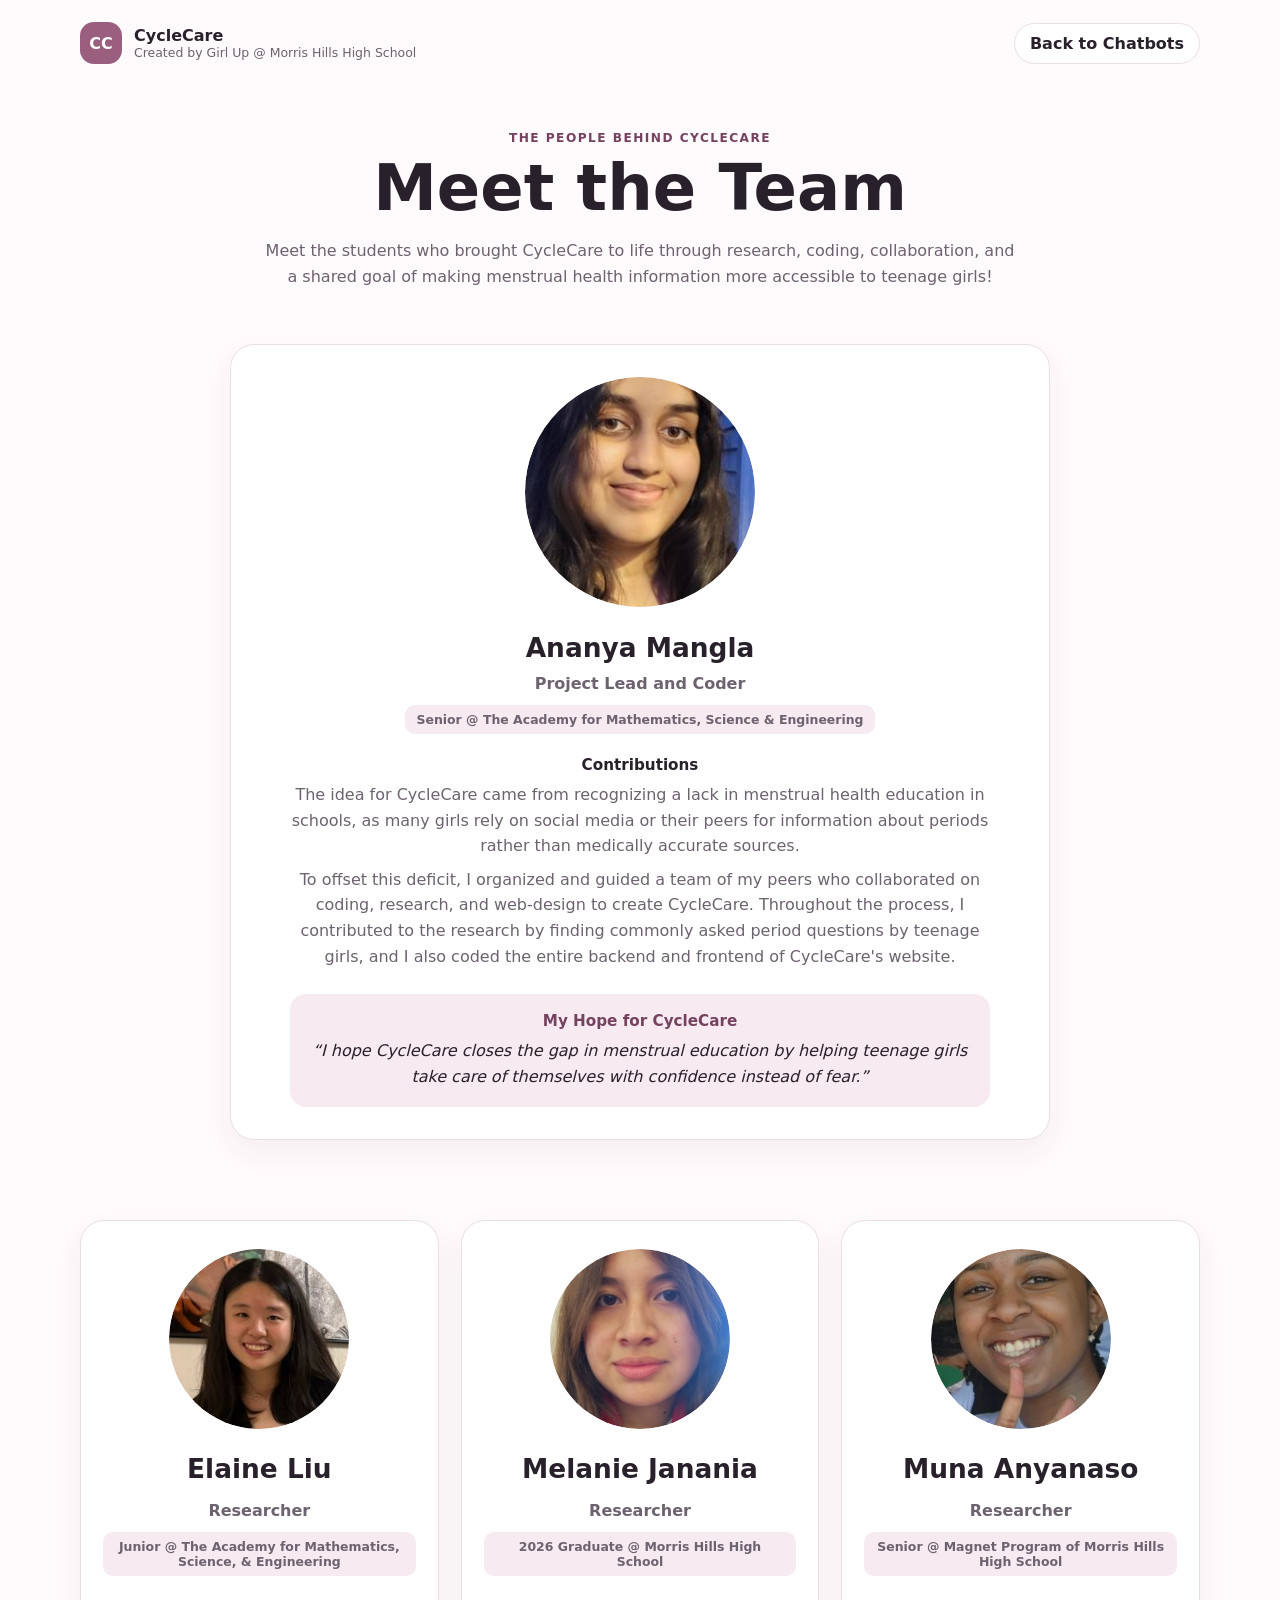
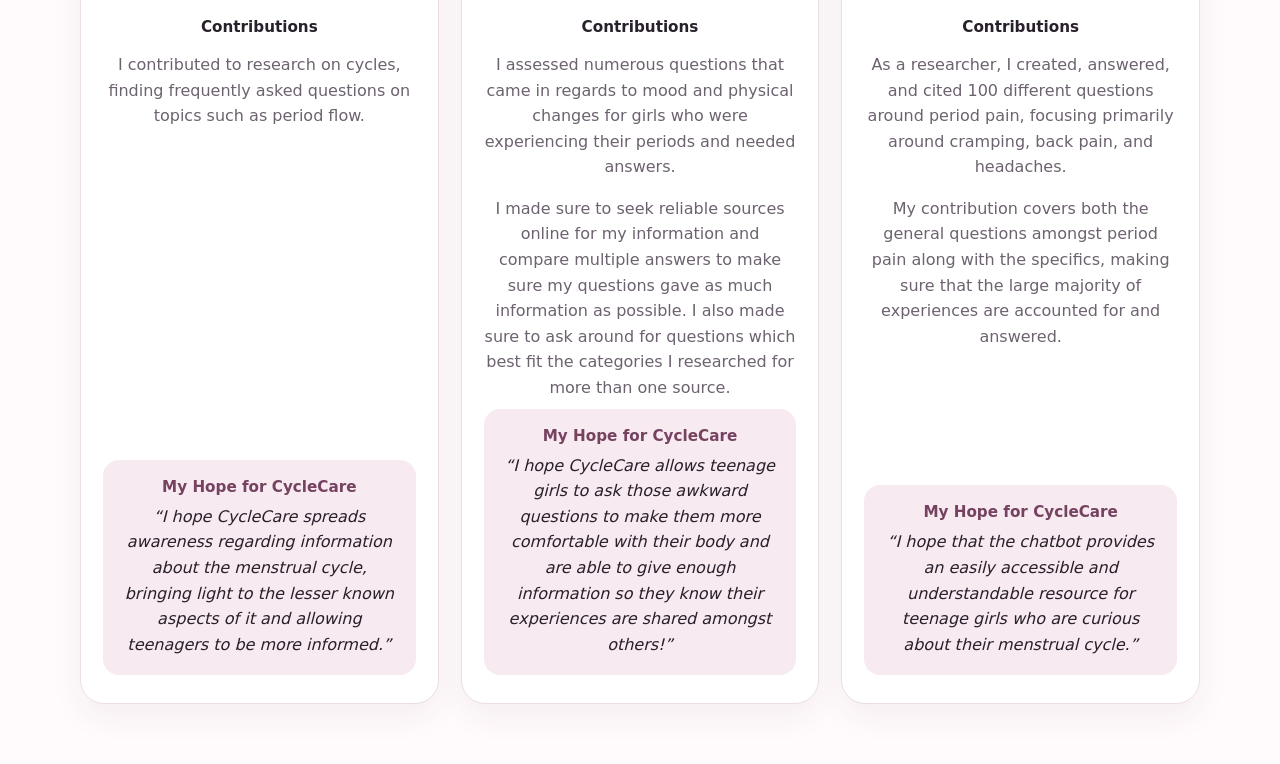
==== commit 916a6a9c: "Fix typo in team.html text" ====
--- a/team.html
+++ b/team.html
@@ -68,7 +68,7 @@
     <p class="lead">
       Meet the students who brought CycleCare to life through
       research, coding, collaboration, and a shared goal of making
-      menstrual health information more accessible to teenager girls!
+      menstrual health information more accessible to teenage girls!
     </p>
 
   </div>
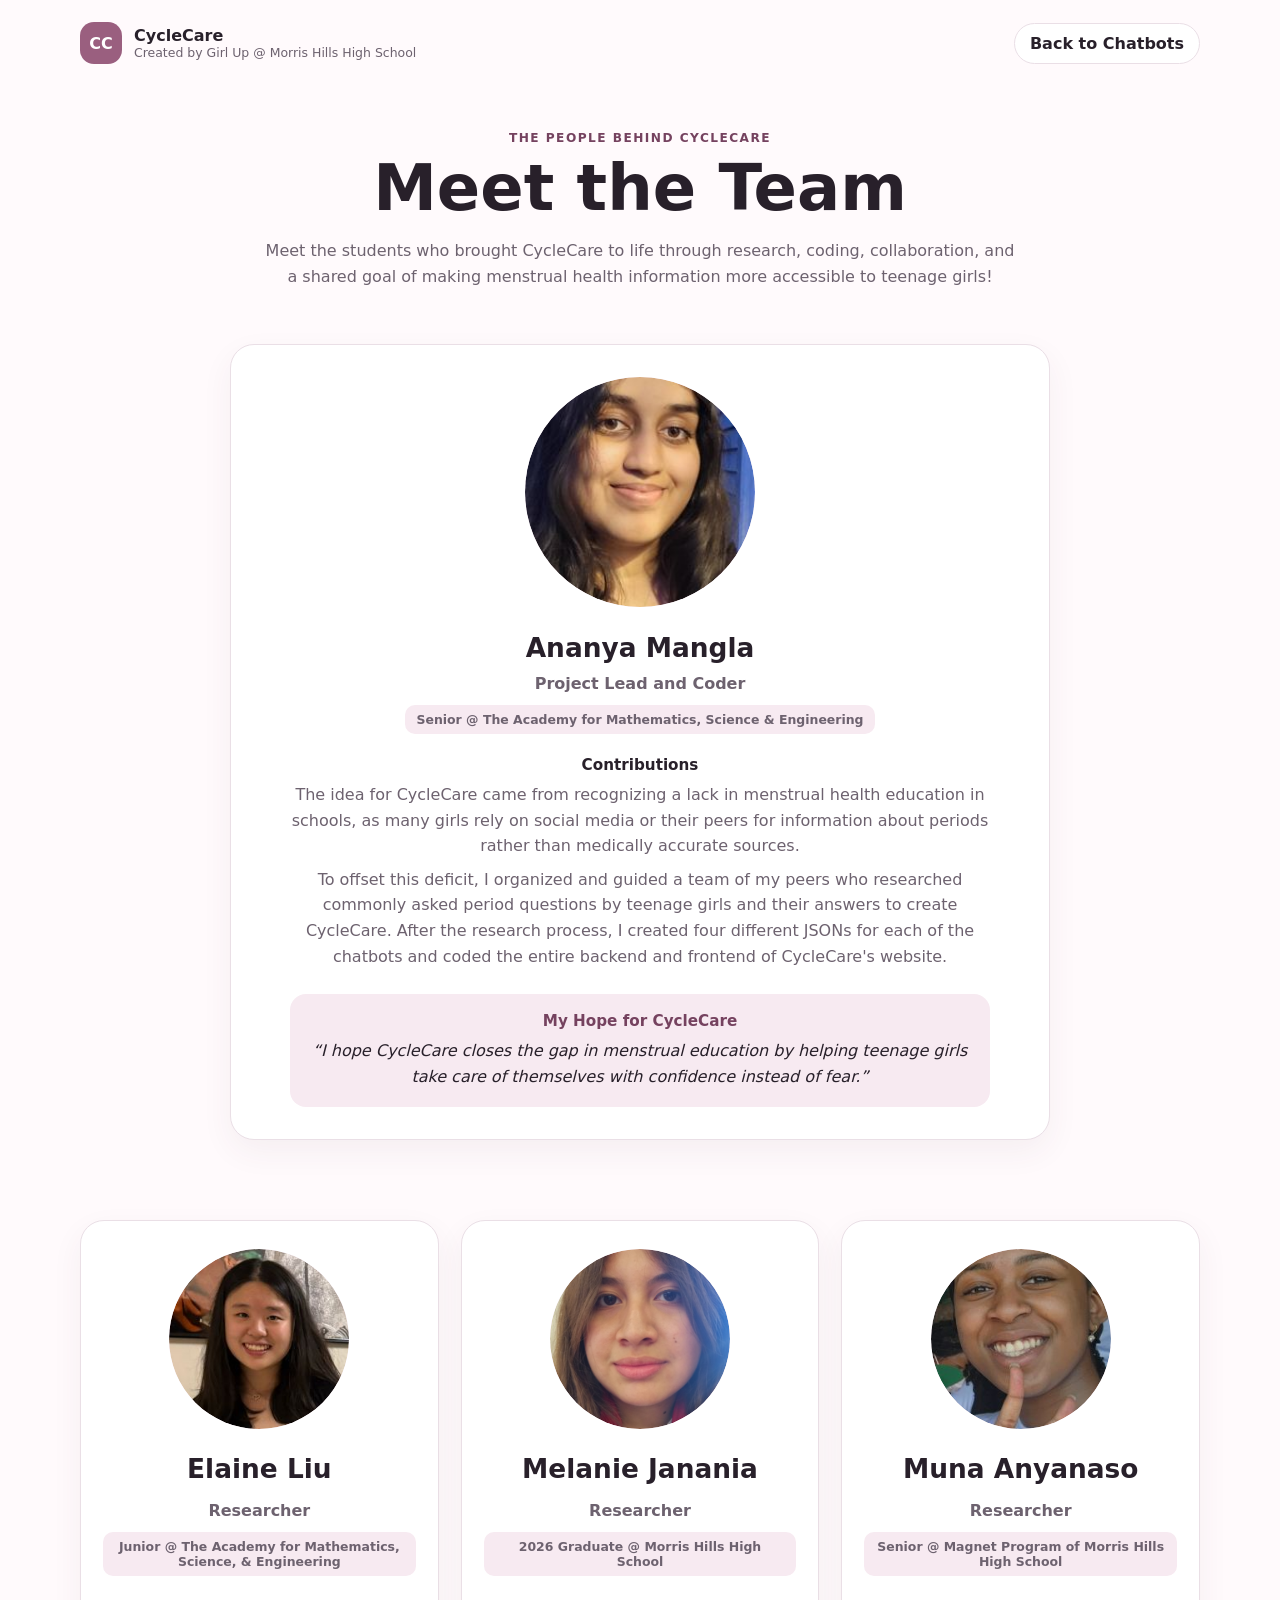
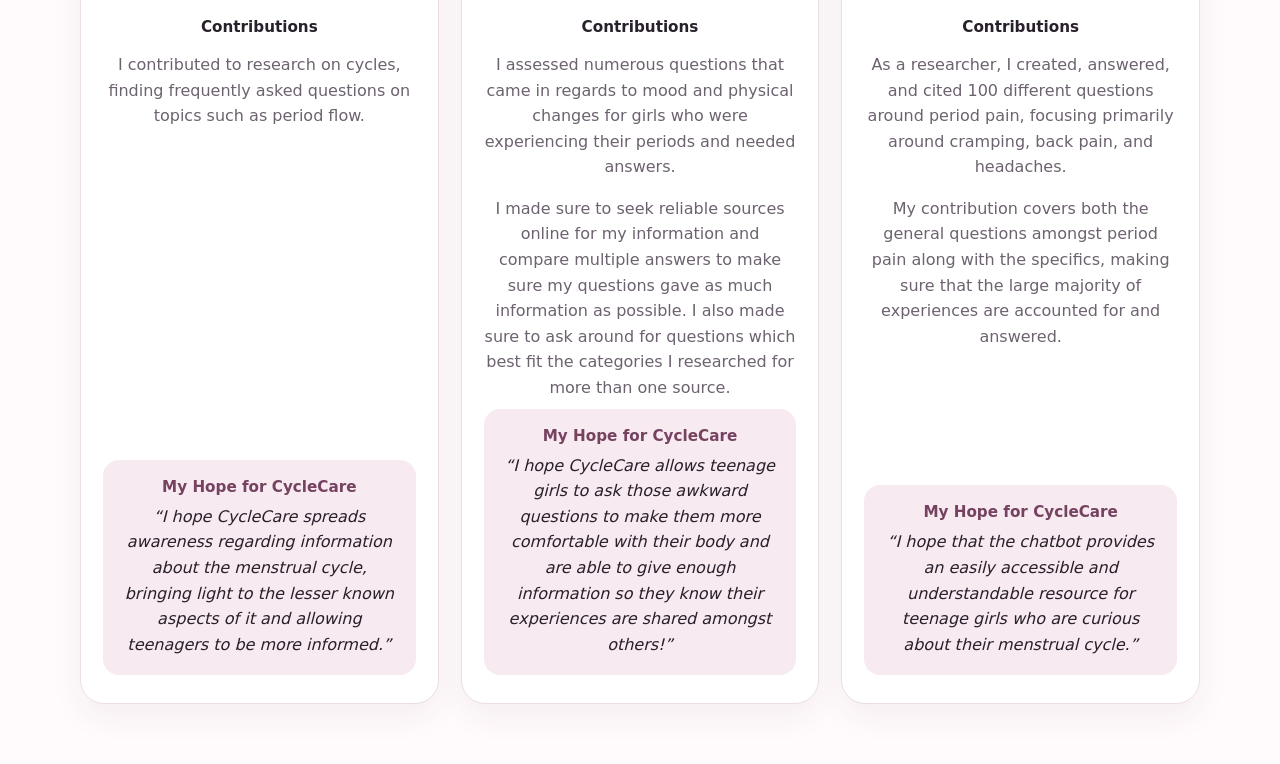
==== commit dbc09c0c: "Update team project description in team.html Revised team contribution description for clarity and d" ====
--- a/team.html
+++ b/team.html
@@ -120,11 +120,9 @@
 
         <p>
           To offset this deficit, I organized and guided a team of
-          my peers who collaborated on coding, research, and
-          web-design to create CycleCare. Throughout the process,
-          I contributed to the research by finding commonly asked
-          period questions by teenage girls, and I also coded the
-          entire backend and frontend of CycleCare's website.
+          my peers who researched commonly asked 
+          period questions by teenage girls and their answers to create CycleCare. After the research process, 
+          I created four different JSONs for each of the chatbots and coded the entire backend and frontend of CycleCare's website.
         </p>
 
 
--- a/style.css
+++ b/style.css
@@ -36,6 +36,20 @@
 .send{border:0;border-radius:15px;background:var(--accent);color:#fff;padding:0 20px;font-weight:800}
 @media(max-width:850px){.grid,.layout{grid-template-columns:1fr}.side{order:2}}
 
+.worksintro{max-width:720px;margin:auto;color:var(--muted);line-height:1.6; margin-bottom: 50px;}
+    .citation {
+      margin: 0;
+      padding-left: 0.5in;
+      text-indent: -0.5in;
+      line-height: 2;
+      overflow-wrap: anywhere;
+    }
+
+.team-nav {
+  display: flex;
+  align-items: center;
+  gap: 30px;
+}
 
 .team-link {
   display: inline-block;
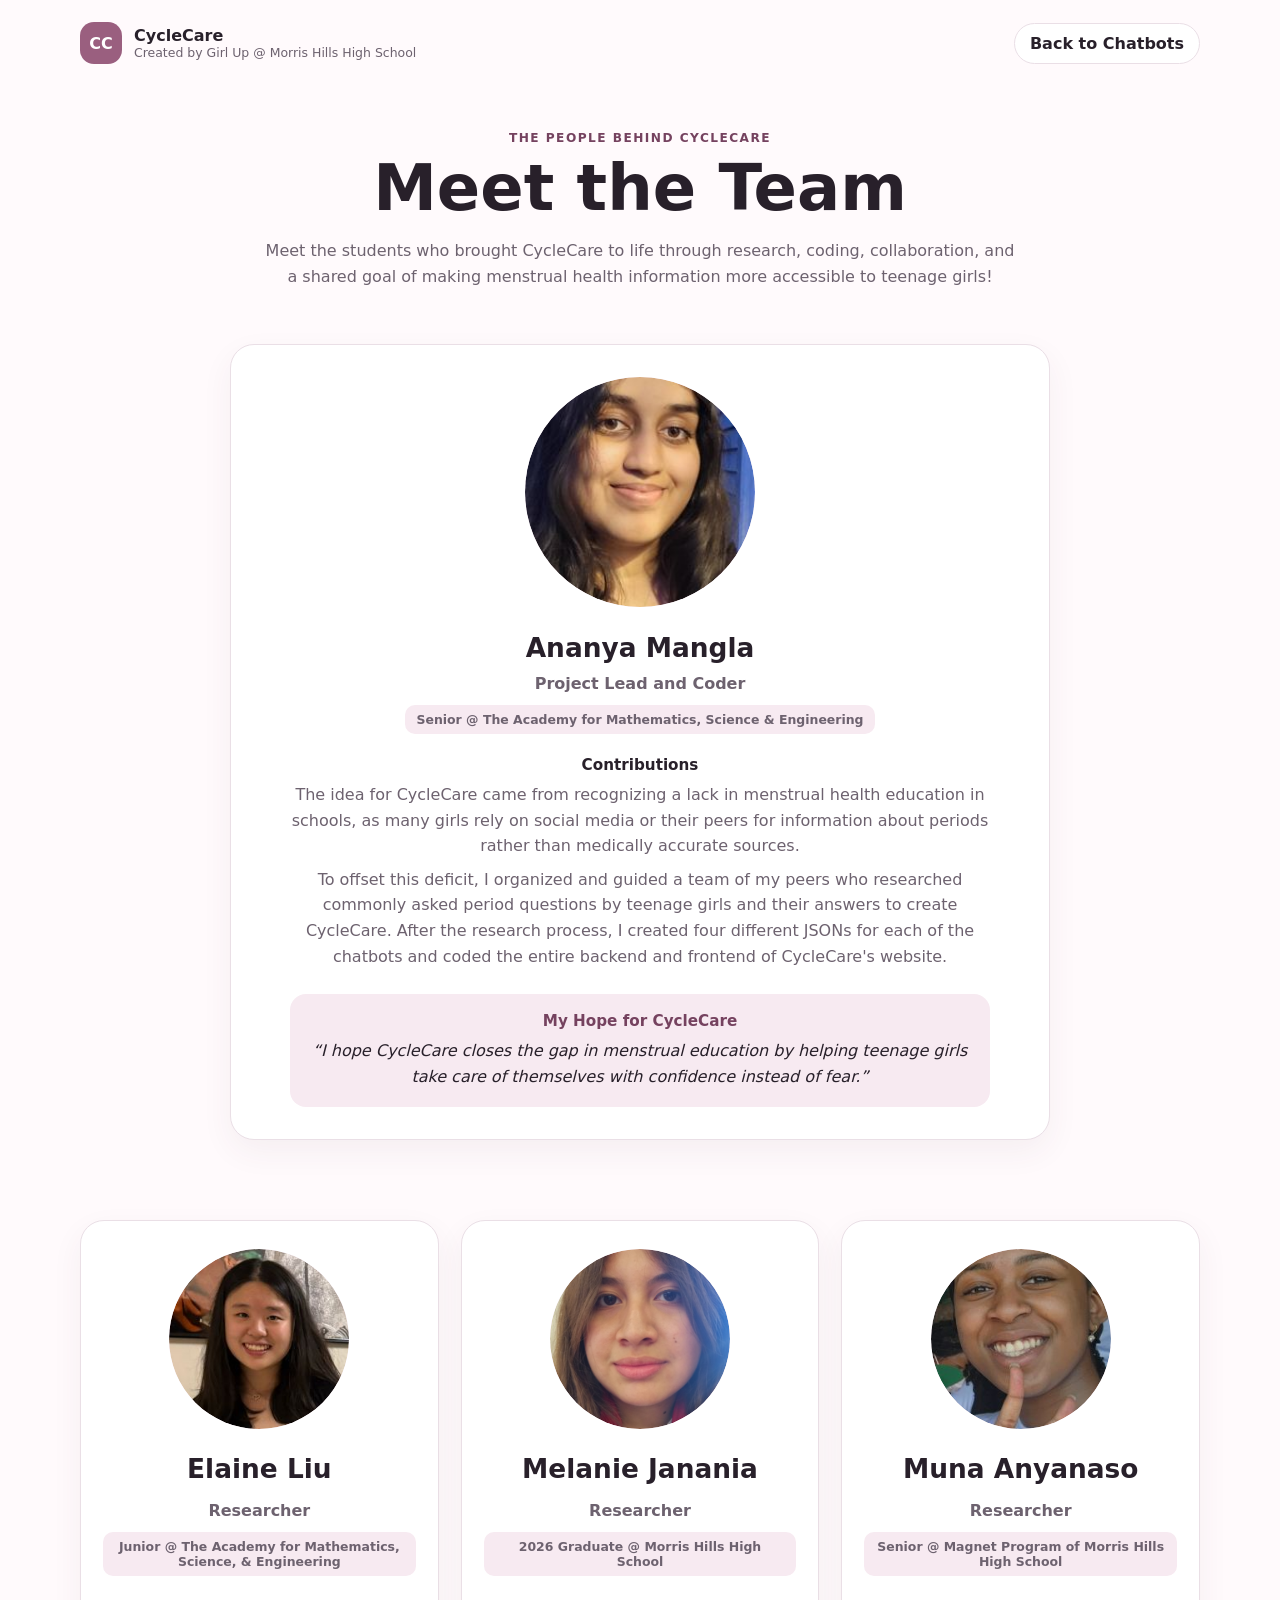
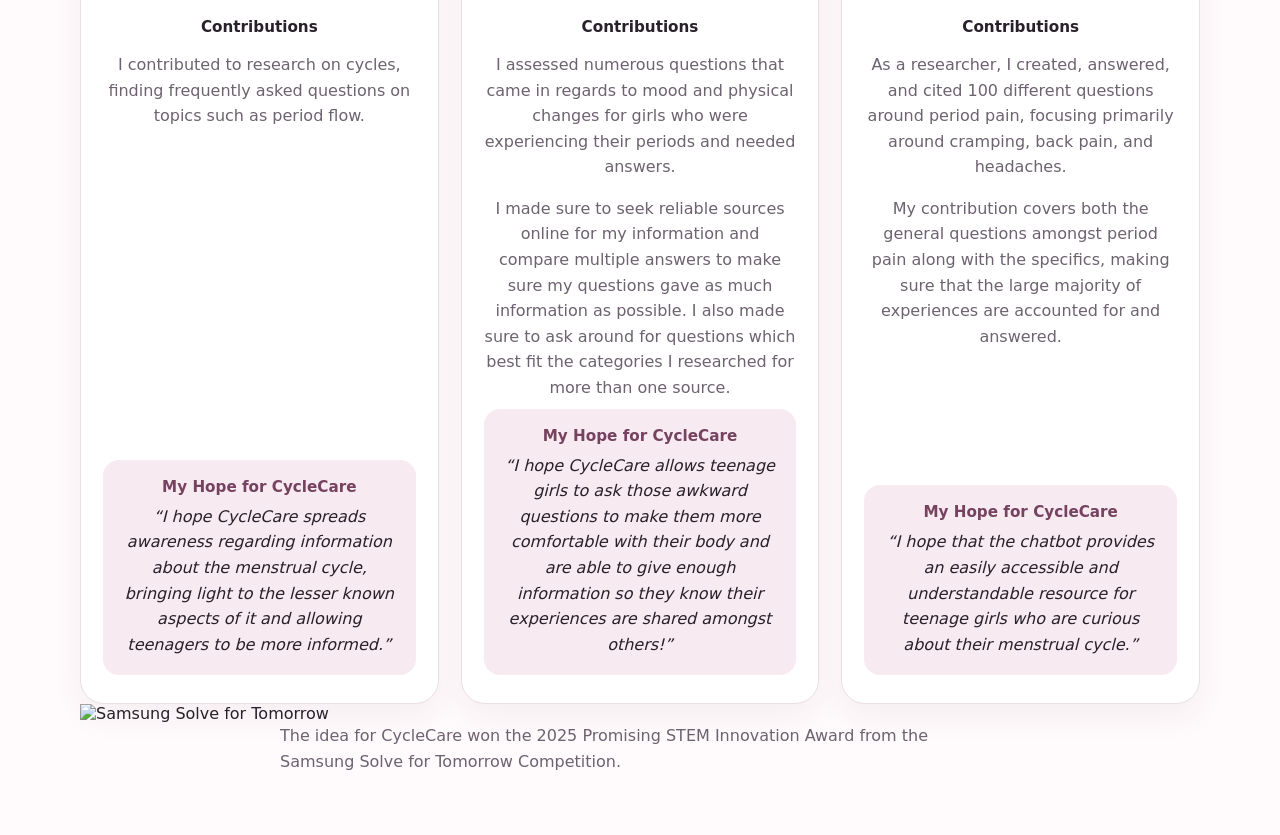
==== commit 8f959b5b: "Add award section to team.html" ====
--- a/team.html
+++ b/team.html
@@ -347,6 +347,28 @@
 
     </div>
 
+  <section class="award-section">
+
+  <div class="wrap">
+
+    <div class="award-content">
+
+      <img
+        src="samsung-solve.png"
+        alt="Samsung Solve for Tomorrow"
+        class="award-logo"
+      >
+
+      <p class="lead award-text">
+        The idea for CycleCare won the 2025 Promising STEM Innovation
+        Award from the Samsung Solve for Tomorrow Competition.
+      </p>
+
+    </div>
+
+  </div>
+
+</section>
 
     <div class="team-bottom">
 
